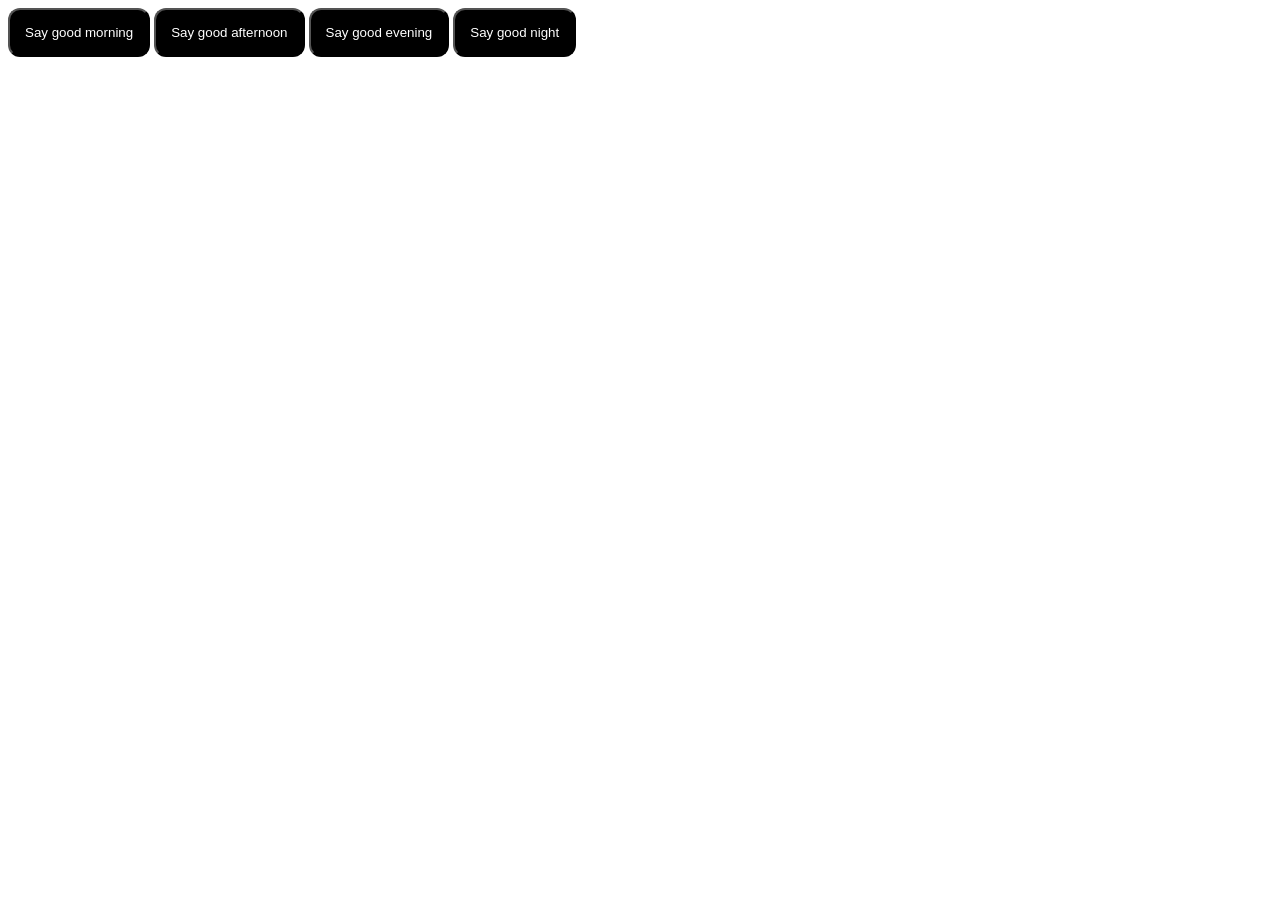
==== index.html @ 8e658862 "first commit" ====
<!DOCTYPE html>
<html lang="en">
<head>
    <link rel="stylesheet" href="style.css">
    <meta charset="UTF-8">
    <meta name="viewport" content="width=device-width, initial-scale=1.0">
    <title>Document</title>
</head>
<body>
    <div>
      <button class="btn morning-btn">Say good morning</button>
      <button class="btn afternoon-btn">Say good afternoon</button>
      <button class="btn evening-btn">Say good evening</button>
      <button class="btn night-btn">Say good night</button>



    </div>
    <script src="function.js"></script>
</body>
</html>
---- style.css ----
#n{
    color: blue;
}
.btn{
    background-color: black;
    color: white;
    border-radius: 12px;
    padding: 15px;
    cursor: pointer;
}
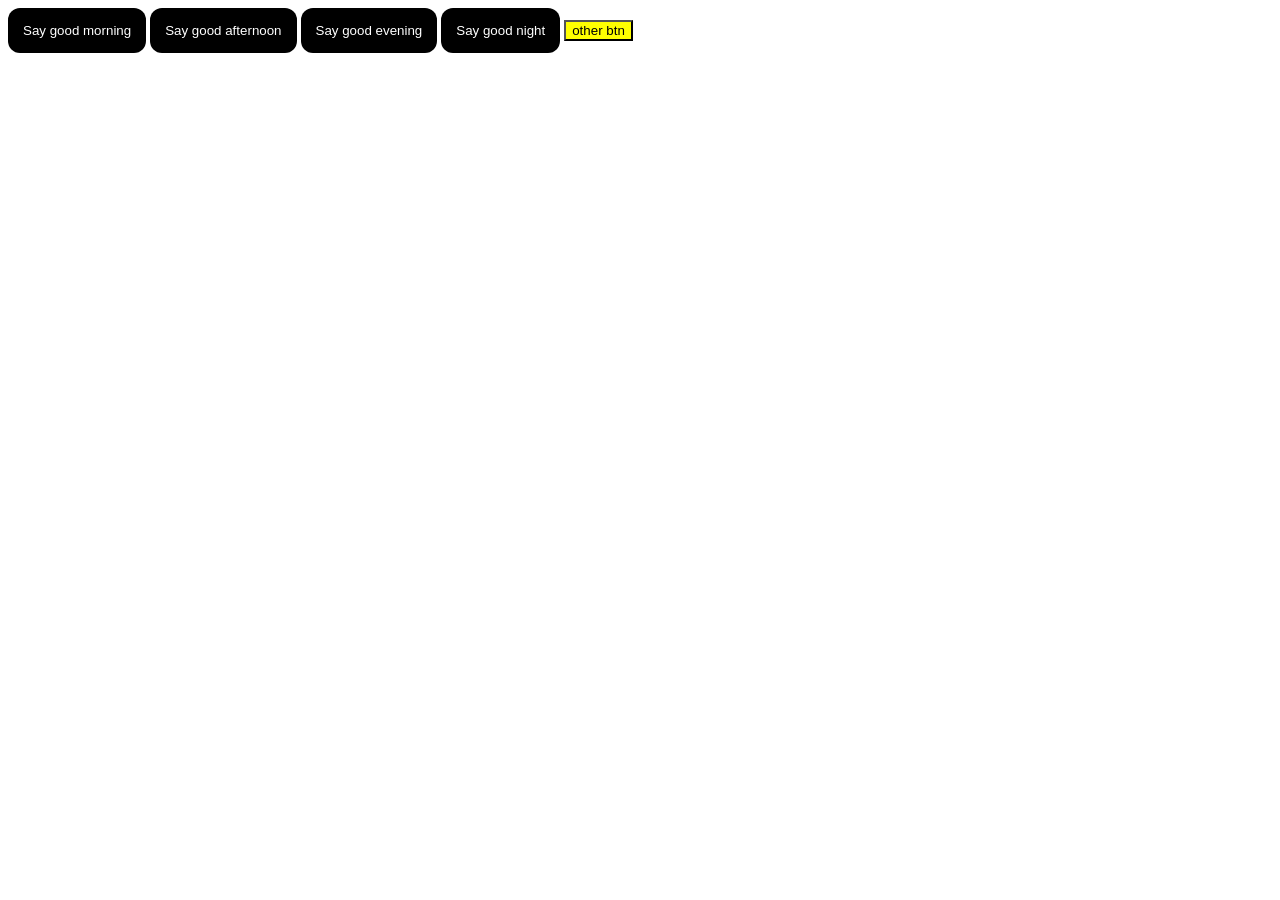
==== commit 6dab77f8: "add" ====
--- a/index.html
+++ b/index.html
@@ -13,9 +13,23 @@
       <button class="btn evening-btn">Say good evening</button>
       <button class="btn night-btn">Say good night</button>
 
+      <button class="other">other btn</button>
 
 
     </div>
-    <script src="function.js"></script>
+    <!-- <script src="function.js"></script> -->
+    <!-- <script src="data-type.js"></script> -->
+     <!-- <script src="object.js"></script> -->
+      <!-- <script src="function-main.js"></script> -->
+       <!-- <script src="operator.js"></script> -->
+
+         <script>
+
+          const other = document.querySelector(".other")
+          console.log(other)
+          other.addEventListener("click",()=>{
+            console.log("button clicked")
+          })
+         </script>
 </body>
 </html>
--- a/style.css
+++ b/style.css
@@ -1,5 +1,8 @@
 #n{
     color: blue;
+}
+.other{
+    background-color: aqua;
 }
 .btn{
     background-color: black;
@@ -7,4 +10,8 @@
     border-radius: 12px;
     padding: 15px;
     cursor: pointer;
+    border: none;
+}
+.other{
+    background-color: yellow;
 }
